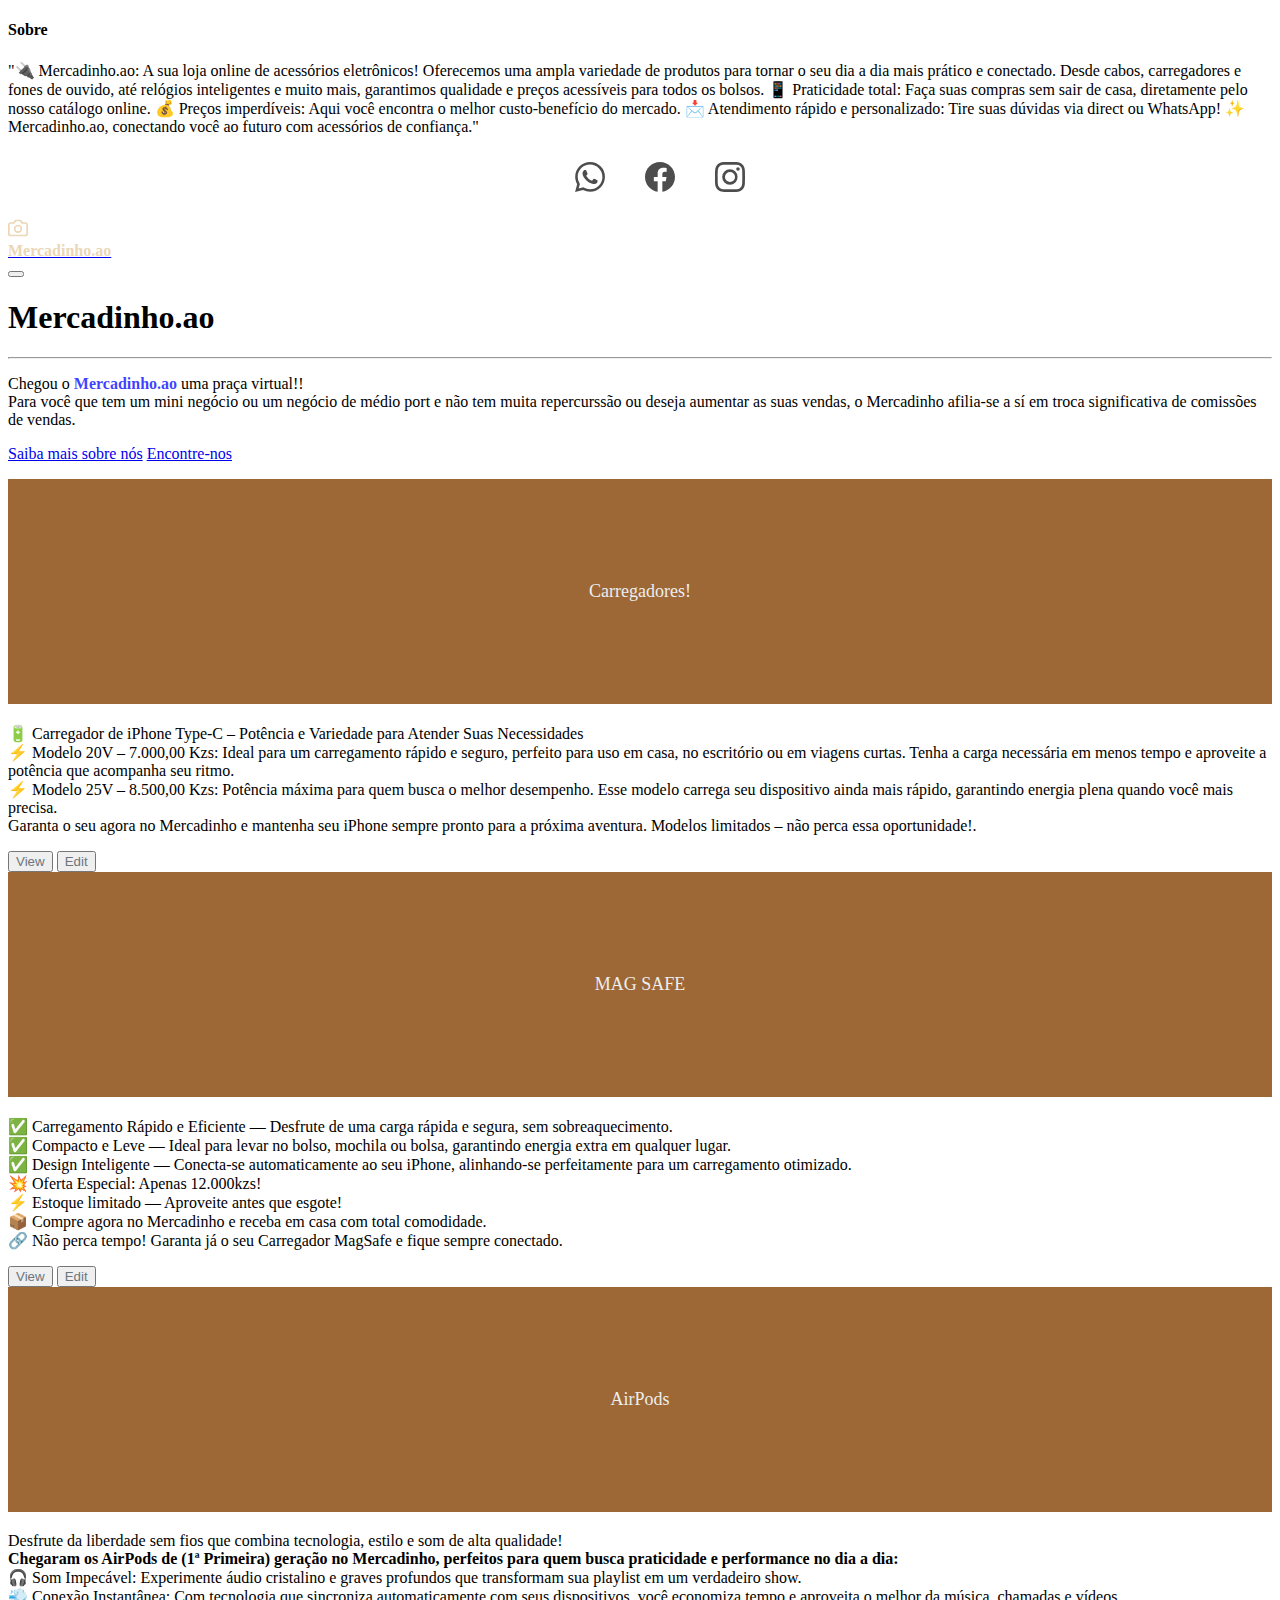
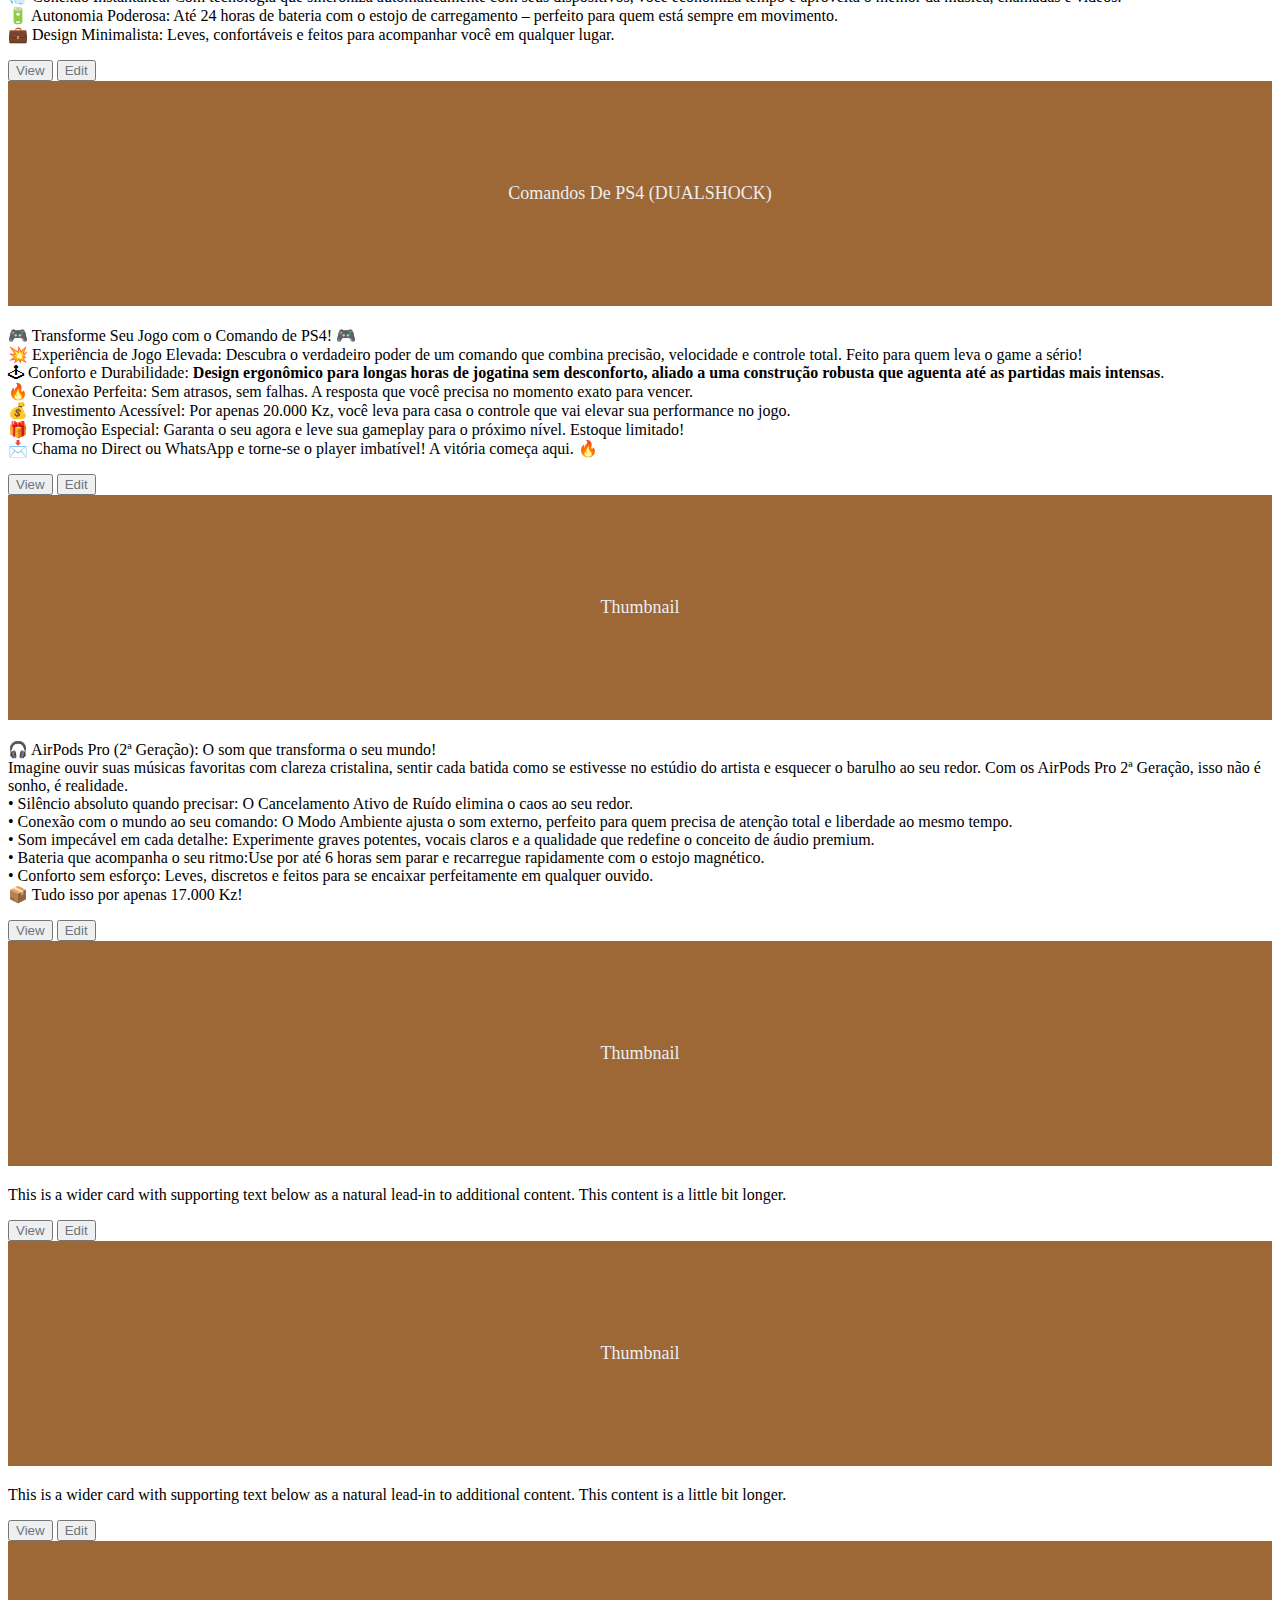
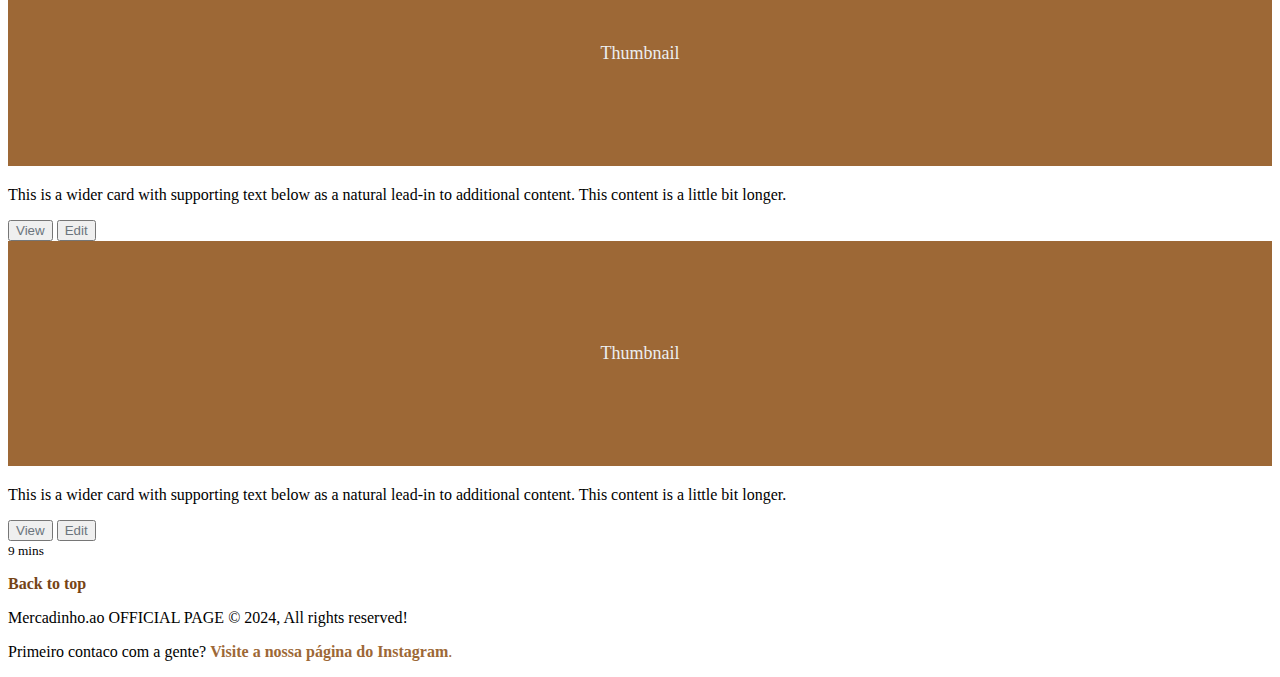
==== index.html @ c32f2c61 "index.html" ====
<!DOCTYPE html>
<html lang="pt-br">

<head>
    <meta charset="utf-8">
    <meta name="viewport" content="width=device-width, initial-scale=1">
    <meta name="description" content="">
    <meta name="author" content="Mark Otto, Jacob Thornton, and Bootstrap contributors">
    <meta name="generator" content="Hugo 0.72.0">
    <link rel="shortcut icon" href="images/mercadinho logo.jpg" type="image/x-icon">
    <title>Mercadinho.ao</title>
    <style>
        .numlock {
            text-decoration: none;
            color: #6c757d;
        }

        .numlock:hover {
            color: white;
        }

        .instagram {
            text-decoration: none;
            color: #9D6836;
        }

        #h1 {
            color: #EBD6B6;
        }

        .color {
            color: #EBD6B6;
        }

        #smsn {
            color: #9D6836;
        }

        b {
            color:  rgba(0, 0, 255, 0.753);
        }

        #merc {
            text-decoration: none;
        }

        #bttp {
            color: #764416;
            text-decoration: none;
        }





        /* From Uiverse.io by wilsondesouza */
        ul {
            list-style: none;
        }

        .example-2 {
            display: flex;
            justify-content: center;
            align-items: center;
        }

        .example-2 .icon-content {
            margin: 0 10px;
            position: relative;
        }

        .example-2 .icon-content .tooltip {
            position: absolute;
            top: -30px;
            left: 50%;
            transform: translateX(-50%);
            color: #fff;
            padding: 6px 10px;
            border-radius: 5px;
            opacity: 0;
            visibility: hidden;
            font-size: 14px;
            transition: all 0.3s ease;
        }

        .example-2 .icon-content:hover .tooltip {
            opacity: 1;
            visibility: visible;
            top: -50px;
        }

        .example-2 .icon-content a {
            position: relative;
            overflow: hidden;
            display: flex;
            justify-content: center;
            align-items: center;
            width: 50px;
            height: 50px;
            border-radius: 50%;
            color: #4d4d4d;
            background-color: #fff;
            transition: all 0.3s ease-in-out;
        }

        .example-2 .icon-content a:hover {
            box-shadow: 3px 2px 45px 0px rgb(0 0 0 / 12%);
        }

        .example-2 .icon-content a svg {
            position: relative;
            z-index: 1;
            width: 30px;
            height: 30px;
        }

        .example-2 .icon-content a:hover {
            color: white;
        }

        .example-2 .icon-content a .filled {
            position: absolute;
            top: auto;
            bottom: 0;
            left: 0;
            width: 100%;
            height: 0;
            background-color: #000;
            transition: all 0.3s ease-in-out;
        }

        .example-2 .icon-content a:hover .filled {
            height: 100%;
        }

        .example-2 .icon-content a[data-social="whatsapp"] .filled,
        .example-2 .icon-content a[data-social="whatsapp"]~.tooltip {
            background-color: #128c7e;
        }

        .example-2 .icon-content a[data-social="facebook"] .filled,
        .example-2 .icon-content a[data-social="facebook"]~.tooltip {
            background-color: #3b5998;
        }

        .example-2 .icon-content a[data-social="instagram"] .filled,
        .example-2 .icon-content a[data-social="instagram"]~.tooltip {
            background: linear-gradient(45deg,
                    #405de6,
                    #5b51db,
                    #b33ab4,
                    #c135b4,
                    #e1306c,
                    #fd1f1f);
        }

        .example-2 .icon-content a[data-social="youtube"] .filled,
        .example-2 .icon-content a[data-social="youtube"]~.tooltip {
            background-color: #ff0000;
        }


    </style>
    <link rel="canonical" href="https://v5.getbootstrap.com/docs/5.0/examples/album/">
    <link rel="stylesheet" href="https://stackpath.bootstrapcdn.com/bootstrap/5.0.0-alpha1/css/bootstrap.min.css"
        integrity="sha384-r4NyP46KrjDleawBgD5tp8Y7UzmLA05oM1iAEQ17CSuDqnUK2+k9luXQOfXJCJ4I" crossorigin="anonymous">
    <script src="https://stackpath.bootstrapcdn.com/bootstrap/5.0.0-alpha1/js/bootstrap.min.js"
        integrity="sha384-oesi62hOLfzrys4LxRF63OJCXdXDipiYWBnvTl9Y9/TRlw5xlKIEHpNyvvDShgf/"
        crossorigin="anonymous"></script>
    <script src="https://cdn.jsdelivr.net/npm/popper.js@1.16.0/dist/umd/popper.min.js"
        integrity="sha384-Q6E9RHvbIyZFJoft+2mJbHaEWldlvI9IOYy5n3zV9zzTtmI3UksdQRVvoxMfooAo"
        crossorigin="anonymous"></script>

    <style>
        .bd-placeholder-img {
            font-size: 1.125rem;
            text-anchor: middle;
            -webkit-user-select: none;
            -moz-user-select: none;
            -ms-user-select: none;
            user-select: none;
        }

        @media (min-width: 768px) {
            .bd-placeholder-img-lg {
                font-size: 3.5rem;
            }
        }
    </style>


</head>

<body>

    <header>
        <div class="collapse bg-dark" id="navbarHeader">
            <div class="container">
                <div class="row">
                    <div class="col-sm-8 col-md-7 py-4">
                        <h4 class="text-white" >Sobre</h4>
                        <p class="text-muted">"🔌 Mercadinho.ao: A sua loja online de acessórios eletrônicos! Oferecemos
                            uma ampla variedade de produtos para tornar o seu dia a dia mais prático e conectado. Desde
                            cabos, carregadores e fones de ouvido, até relógios inteligentes e muito mais, garantimos
                            qualidade e preços acessíveis para todos os bolsos. 📱 Praticidade total: Faça suas compras
                            sem sair de casa, diretamente pelo nosso catálogo online. 💰 Preços imperdíveis: Aqui você
                            encontra o melhor custo-benefício do mercado. 📩 Atendimento rápido e personalizado: Tire
                            suas dúvidas via direct ou WhatsApp! ✨ Mercadinho.ao, conectando você ao futuro com
                            acessórios de confiança."
                        <p>
                    </div>
                    <ul class="example-2">
                        <li class="icon-content">
                            <a data-social="whatsapp" aria-label="Whatsapp"
                                href="https://wa.link/66ncdz">
                                <div class="filled"></div>
                                <svg xml:space="preserve" viewBox="0 0 24 24" class="bi bi-whatsapp" fill="currentColor"
                                    height="24" width="24" xmlns="http://www.w3.org/2000/svg">
                                    <path fill="currentColor"
                                        d="M17.472 14.382c-.297-.149-1.758-.867-2.03-.967-.273-.099-.471-.148-.67.15-.197.297-.767.966-.94 1.164-.173.199-.347.223-.644.075-.297-.15-1.255-.463-2.39-1.475-.883-.788-1.48-1.761-1.653-2.059-.173-.297-.018-.458.13-.606.134-.133.298-.347.446-.52.149-.174.198-.298.298-.497.099-.198.05-.371-.025-.52-.075-.149-.669-1.612-.916-2.207-.242-.579-.487-.5-.669-.51-.173-.008-.371-.01-.57-.01-.198 0-.52.074-.792.372-.272.297-1.04 1.016-1.04 2.479 0 1.462 1.065 2.875 1.213 3.074.149.198 2.096 3.2 5.077 4.487.709.306 1.262.489 1.694.625.712.227 1.36.195 1.871.118.571-.085 1.758-.719 2.006-1.413.248-.694.248-1.289.173-1.413-.074-.124-.272-.198-.57-.347m-5.421 7.403h-.004a9.87 9.87 0 01-5.031-1.378l-.361-.214-3.741.982.998-3.648-.235-.374a9.86 9.86 0 01-1.51-5.26c.001-5.45 4.436-9.884 9.888-9.884 2.64 0 5.122 1.03 6.988 2.898a9.825 9.825 0 012.893 6.994c-.003 5.45-4.437 9.884-9.885 9.884m8.413-18.297A11.815 11.815 0 0012.05 0C5.495 0 .16 5.335.157 11.892c0 2.096.547 4.142 1.588 5.945L.057 24l6.305-1.654a11.882 11.882 0 005.683 1.448h.005c6.554 0 11.89-5.335 11.893-11.893a11.821 11.821 0 00-3.48-8.413Z">
                                    </path>
                                </svg>
                            </a>
                            <div class="tooltip">Whatsapp</div>
                        </li>
                        <li class="icon-content">
                            <a data-social="facebook" aria-label="Facebook" href="https://www.facebook.com/profile.php?id=61560839145754">
                                <div class="filled"></div>
                                <svg xml:space="preserve" viewBox="0 0 24 24" class="bi bi-facbook" fill="currentColor"
                                    height="24" width="24" xmlns="http://www.w3.org/2000/svg">
                                    <path fill="currentColor"
                                        d="M23.9981 11.9991C23.9981 5.37216 18.626 0 11.9991 0C5.37216 0 0 5.37216 0 11.9991C0 17.9882 4.38789 22.9522 10.1242 23.8524V15.4676H7.07758V11.9991H10.1242V9.35553C10.1242 6.34826 11.9156 4.68714 14.6564 4.68714C15.9692 4.68714 17.3424 4.92149 17.3424 4.92149V7.87439H15.8294C14.3388 7.87439 13.8739 8.79933 13.8739 9.74824V11.9991H17.2018L16.6698 15.4676H13.8739V23.8524C19.6103 22.9522 23.9981 17.9882 23.9981 11.9991Z">
                                    </path>
                                </svg>
                            </a>
                            <div class="tooltip">Facebook</div>
                        </li>
                        <li class="icon-content">
                            <a data-social="instagram" aria-label="Instagram" href="https://www.instagram.com/_mercadinho.ao">
                                <div class="filled"></div>
                                <svg xml:space="preserve" viewBox="0 0 16 16" class="bi bi-instagram"
                                    fill="currentColor" height="16" width="16" xmlns="http://www.w3.org/2000/svg">
                                    <path fill="currentColor"
                                        d="M8 0C5.829 0 5.556.01 4.703.048 3.85.088 3.269.222 2.76.42a3.9 3.9 0 0 0-1.417.923A3.9 3.9 0 0 0 .42 2.76C.222 3.268.087 3.85.048 4.7.01 5.555 0 5.827 0 8.001c0 2.172.01 2.444.048 3.297.04.852.174 1.433.372 1.942.205.526.478.972.923 1.417.444.445.89.719 1.416.923.51.198 1.09.333 1.942.372C5.555 15.99 5.827 16 8 16s2.444-.01 3.298-.048c.851-.04 1.434-.174 1.943-.372a3.9 3.9 0 0 0 1.416-.923c.445-.445.718-.891.923-1.417.197-.509.332-1.09.372-1.942C15.99 10.445 16 10.173 16 8s-.01-2.445-.048-3.299c-.04-.851-.175-1.433-.372-1.941a3.9 3.9 0 0 0-.923-1.417A3.9 3.9 0 0 0 13.24.42c-.51-.198-1.092-.333-1.943-.372C10.443.01 10.172 0 7.998 0zm-.717 1.442h.718c2.136 0 2.389.007 3.232.046.78.035 1.204.166 1.486.275.373.145.64.319.92.599s.453.546.598.92c.11.281.24.705.275 1.485.039.843.047 1.096.047 3.231s-.008 2.389-.047 3.232c-.035.78-.166 1.203-.275 1.485a2.5 2.5 0 0 1-.599.919c-.28.28-.546.453-.92.598-.28.11-.704.24-1.485.276-.843.038-1.096.047-3.232.047s-2.39-.009-3.233-.047c-.78-.036-1.203-.166-1.485-.276a2.5 2.5 0 0 1-.92-.598 2.5 2.5 0 0 1-.6-.92c-.109-.281-.24-.705-.275-1.485-.038-.843-.046-1.096-.046-3.233s.008-2.388.046-3.231c.036-.78.166-1.204.276-1.486.145-.373.319-.64.599-.92s.546-.453.92-.598c.282-.11.705-.24 1.485-.276.738-.034 1.024-.044 2.515-.045zm4.988 1.328a.96.96 0 1 0 0 1.92.96.96 0 0 0 0-1.92m-4.27 1.122a4.109 4.109 0 1 0 0 8.217 4.109 4.109 0 0 0 0-8.217m0 1.441a2.667 2.667 0 1 1 0 5.334 2.667 2.667 0 0 1 0-5.334">
                                    </path>
                                </svg>
                            </a>
                            <div class="tooltip">Instagram</div>
                        </li>
                    </ul>
                    <!-- <div class="col-sm-4 offset-md-1 py-4">
                        <h4 class="text-white">Contact</h4>
                        <ul class="list-unstyled">
                            <li><a href="https://wa.link/66ncdz" target="_blank" class="text-white">envie-nos uma
                                    menssagem no WhatsApp</a></li>
                            <li><a href="https://www.facebook.com/profile.php?id=61560839145754" target="_blank"
                                    class="text-white">deixe o seu like no Facebook</a></li>
                            <li><a href="https://mail.google.com/mercadinhoao@gmail.com" target="_blank"
                                    class="text-white">Email me</a></li> 
                        </ul>
                    </div> -->
                </div>
            </div>
        </div>
        <div class="navbar navbar-dark bg-dark shadow-sm">
            <div class="container">
                <a href="#" class="navbar-brand d-flex align-items-center">
                    <svg xmlns="http://www.w3.org/2000/svg" width="20" height="20" fill="none" stroke="currentColor"
                        stroke-linecap="round" stroke-linejoin="round" stroke-width="2" aria-hidden="true" class="mr-2"
                        viewBox="0 0 24 24">
                        <path d="M23 19a2 2 0 0 1-2 2H3a2 2 0 0 1-2-2V8a2 2 0 0 1 2-2h4l2-3h6l2 3h4a2 2 0 0 1 2 2z"
                            class="color" />
                        <circle cx="12" cy="13" r="4" class="color" />
                    </svg>
                    <div id="h1">
                        <strong>Mercadinho.ao</strong>
                    </div>
                </a>
                <button class="navbar-toggler" type="button" data-toggle="collapse" data-target="#navbarHeader"
                    aria-controls="navbarHeader" aria-expanded="false" aria-label="Toggle navigation">
                    <span class="navbar-toggler-icon"></span>
                </button>
            </div>
        </div>
    </header>

    <main>

        <section class="py-5 text-center container">
            <div class="row py-lg-5">
                <div class="col-lg-6 col-md-8 mx-auto">
                    <h1 class="font-weight-light">Mercadinho.ao</h1>
                    <hr>
                    <p class="lead text-muted">Chegou o <a href="https://instagram.com/_mercadinho.ao" target="_blank"
                            id="merc"><b>Mercadinho.ao</b></a> uma praça virtual!! <br>Para você
                        que tem um
                        mini negócio ou um negócio de médio port e não tem muita repercurssão ou deseja aumentar as suas
                        vendas, o
                        Mercadinho afilia-se a sí em troca significativa de comissões de vendas.
                    </p>

                    <p>
                        <a href="https://www.google.com/search?q=mercadinho.ao&sca_esv=14324ad49b0ab5cb&biw=1024&bih=633&sxsrf=AHTn8zps1b5ck7e0BaL5AcgixWkh_xbGAA%3A1738875766665&ei=diOlZ9SkKNL-7_UPmuP06QQ&ved=0ahUKEwjUt4WD-a-LAxVS_7sIHZoxPU04HhDh1QMIEA&uact=5&oq=mercadinho.ao&gs_lp=[base64]&sclient=gws-wiz-serp"
                            class="btn btn-primary my-2" target="_blank">Saiba mais sobre nós</a>
                        <a href="https://maps.app.goo.gl/fnih5zLDCzSA19Ck7" target="_blank"
                            class="btn btn-secondary my-2">Encontre-nos</a>
                    </p>
                </div>
            </div>
        </section>

        <div class="album py-5 bg-light">
            <div class="container">

                <div class="row row-cols-1 row-cols-sm-2 row-cols-md-3 g-3">
                    <div class="col">
                        <div class="card shadow-sm">
                            <svg class="bd-placeholder-img card-img-top" width="100%" height="225"
                                xmlns="http://www.w3.org/2000/svg" aria-label="Placeholder: Thumbnail"
                                preserveAspectRatio="xMidYMid slice" role="img" focusable="false">
                                <title>Carregadores</title>
                                <rect width="100%" height="100%" fill="#9D6836" /><text x="50%" y="50%" fill="#eceeef"
                                    dy=".3em">Carregadores!</text>
                            </svg>

                            <div class="card-body">
                                <p class="card-text">🔋 Carregador de iPhone Type-C – Potência e Variedade para Atender
                                    Suas
                                    Necessidades <br>

                                    ⚡ Modelo 20V – 7.000,00 Kzs: Ideal para um carregamento rápido e seguro, perfeito
                                    para uso em casa, no
                                    escritório ou em viagens curtas. Tenha a carga necessária em menos tempo e aproveite
                                    a potência que
                                    acompanha seu ritmo. <br>

                                    ⚡ Modelo 25V – 8.500,00 Kzs: Potência máxima para quem busca o melhor desempenho.
                                    Esse modelo carrega
                                    seu dispositivo ainda mais rápido, garantindo energia plena quando você mais
                                    precisa. <br>

                                    Garanta o seu agora no Mercadinho e mantenha seu iPhone sempre pronto para a próxima
                                    aventura. Modelos
                                    limitados – não perca essa oportunidade!. <br></p>
                                <div class="d-flex justify-content-between align-items-center">
                                    <div class="btn-group">
                                        <button type="button" class="btn btn-sm btn-outline-secondary">
                                            <a href="" class="numlock">View</a></button>
                                        <button type="button" class="btn btn-sm btn-outline-secondary">
                                            <a href="" class="numlock">Edit</a></button>
                                    </div>
                                </div>
                            </div>
                        </div>
                    </div>
                    <div class="col">
                        <div class="card shadow-sm">
                            <svg class="bd-placeholder-img card-img-top" width="100%" height="225"
                                xmlns="http://www.w3.org/2000/svg" aria-label="Placeholder: Thumbnail"
                                preserveAspectRatio="xMidYMid slice" role="img" focusable="false">
                                <title>MagSafe</title>
                                <rect width="100%" height="100%" fill="#9D6836" /><text x="50%" y="50%" fill="#eceeef"
                                    dy=".3em">MAG SAFE</text>
                            </svg>

                            <div class="card-body">
                                <p class="card-text">✅ Carregamento Rápido e Eficiente — Desfrute de uma carga rápida e
                                    segura, sem
                                    sobreaquecimento. <br>
                                    ✅ Compacto e Leve — Ideal para levar no bolso, mochila ou bolsa, garantindo energia
                                    extra em qualquer
                                    lugar. <br>
                                    ✅ Design Inteligente — Conecta-se automaticamente ao seu iPhone, alinhando-se
                                    perfeitamente para um
                                    carregamento otimizado. <br>
                                    💥 Oferta Especial: Apenas 12.000kzs! <br>
                                    ⚡ Estoque limitado — Aproveite antes que esgote! <br>
                                    📦 Compre agora no Mercadinho e receba em casa com total comodidade. <br>
                                    🔗 Não perca tempo! Garanta já o seu Carregador MagSafe e fique sempre conectado.
                                </p>
                                <div class="d-flex justify-content-between align-items-center">
                                    <div class="btn-group">
                                        <button type="button" class="btn btn-sm btn-outline-secondary"><a href=""
                                                class="numlock">View</a></button>
                                        <button type="button" class="btn btn-sm btn-outline-secondary"><a href=""
                                                class="numlock">Edit</a></button>
                                    </div>
                                </div>
                            </div>
                        </div>
                    </div>
                    <div class="col">
                        <div class="card shadow-sm">
                            <svg class="bd-placeholder-img card-img-top" width="100%" height="225"
                                xmlns="http://www.w3.org/2000/svg" aria-label="Placeholder: Thumbnail"
                                preserveAspectRatio="xMidYMid slice" role="img" focusable="false">
                                <title>AURICULARES SEM FIOS</title>
                                <rect width="100%" height="100%" fill="#9D6836" /><text x="50%" y="50%" fill="#eceeef"
                                    dy=".3em">AirPods</text>
                            </svg>

                            <div class="card-body">
                                <p class="card-text">Desfrute da liberdade sem fios que combina tecnologia, estilo e som
                                    de alta
                                    qualidade! <br>
                                    <strong>Chegaram os AirPods de (1ª Primeira) geração no Mercadinho, perfeitos para
                                        quem
                                        busca praticidade e
                                        performance no dia a dia:</strong> <br>
                                    🎧 Som Impecável: Experimente áudio cristalino e graves profundos que transformam
                                    sua playlist em um
                                    verdadeiro show. <br>
                                    💨 Conexão Instantânea: Com tecnologia que sincroniza automaticamente com seus
                                    dispositivos, você
                                    economiza tempo e aproveita o melhor da música, chamadas e vídeos. <br>
                                    🔋 Autonomia Poderosa: Até 24 horas de bateria com o estojo de carregamento –
                                    perfeito para quem está
                                    sempre em movimento. <br>
                                    💼 Design Minimalista: Leves, confortáveis e feitos para acompanhar você em qualquer
                                    lugar. <br>



                                </p>
                                <div class="d-flex justify-content-between align-items-center">
                                    <div class="btn-group">
                                        <button type="button" class="btn btn-sm btn-outline-secondary"><a href=""
                                                class="numlock">View</a></button>
                                        <button type="button" class="btn btn-sm btn-outline-secondary"><a href=""
                                                class="numlock">Edit</a></button>
                                    </div>
                                </div>
                            </div>
                        </div>
                    </div>

                    <div class="col">
                        <div class="card shadow-sm">
                            <svg class="bd-placeholder-img card-img-top" width="100%" height="225"
                                xmlns="http://www.w3.org/2000/svg" aria-label="Placeholder: Thumbnail"
                                preserveAspectRatio="xMidYMid slice" role="img" focusable="false">
                                <title>DUALSHOCK</title>
                                <rect width="100%" height="100%" fill="#9D6836" /><text x="50%" y="50%" fill="#eceeef"
                                    dy=".3em">Comandos De PS4 (DUALSHOCK)</text>
                            </svg>

                            <div class="card-body">
                                <p class="card-text">🎮 Transforme Seu Jogo com o Comando de PS4! 🎮 <br>
                                    💥 Experiência de Jogo Elevada: Descubra o verdadeiro poder de um comando que
                                    combina precisão,
                                    velocidade e controle total. Feito para quem leva o game a sério! <br>
                                    🕹 Conforto e Durabilidade: <strong>Design ergonômico para longas horas de jogatina
                                        sem desconforto,
                                        aliado a uma construção robusta que aguenta até as partidas mais
                                        intensas</strong>. <br>
                                    🔥 Conexão Perfeita: Sem atrasos, sem falhas. A resposta que você precisa no momento
                                    exato para
                                    vencer. <br>
                                    💰 Investimento Acessível: Por apenas 20.000 Kz, você leva para casa o controle que
                                    vai elevar sua
                                    performance no jogo. <br>
                                    🎁 Promoção Especial: Garanta o seu agora e leve sua gameplay para o próximo nível.
                                    Estoque limitado!
                                    <br>
                                    📩 Chama no Direct ou WhatsApp e torne-se o player imbatível! A vitória começa aqui.
                                    🔥
                                </p>
                                <div class="d-flex justify-content-between align-items-center">
                                    <div class="btn-group">
                                        <button type="button" class="btn btn-sm btn-outline-secondary"><a href=""
                                                class="numlock">View</a></button>
                                        <button type="button" class="btn btn-sm btn-outline-secondary"><a href=""
                                                class="numlock">Edit</a></button>
                                    </div>
                                </div>
                            </div>
                        </div>
                    </div>
                    <div class="col">
                        <div class="card shadow-sm">
                            <svg class="bd-placeholder-img card-img-top" width="100%" height="225"
                                xmlns="http://www.w3.org/2000/svg" aria-label="Placeholder: Thumbnail"
                                preserveAspectRatio="xMidYMid slice" role="img" focusable="false">
                                <title>Placeholder</title>
                                <rect width="100%" height="100%" fill="#9D6836" /><text x="50%" y="50%" fill="#eceeef"
                                    dy=".3em">Thumbnail</text>
                            </svg>

                            <div class="card-body">
                                <p class="card-text"> 🎧 AirPods Pro (2ª Geração): O som que transforma o seu mundo!
                                    <br>
                                    Imagine ouvir suas músicas favoritas com clareza cristalina, sentir cada batida como
                                    se estivesse no
                                    estúdio do artista e esquecer o barulho ao seu redor. Com os AirPods Pro 2ª Geração,
                                    isso não é sonho,
                                    é realidade. <br>
                                    • Silêncio absoluto quando precisar: O Cancelamento Ativo de Ruído elimina o caos ao
                                    seu redor. <br>
                                    • Conexão com o mundo ao seu comando: O Modo Ambiente ajusta o som externo, perfeito
                                    para quem precisa
                                    de atenção total e liberdade ao mesmo tempo. <br>
                                    • Som impecável em cada detalhe: Experimente graves potentes, vocais claros e a
                                    qualidade que redefine
                                    o conceito de áudio premium. <br>
                                    • Bateria que acompanha o seu ritmo:Use por até 6 horas sem parar e recarregue
                                    rapidamente com o
                                    estojo magnético. <br>
                                    • Conforto sem esforço: Leves, discretos e feitos para se encaixar perfeitamente em
                                    qualquer ouvido.
                                    <br>
                                    📦 Tudo isso por apenas 17.000 Kz!
                                </p>
                                <div class="d-flex justify-content-between align-items-center">
                                    <div class="btn-group">
                                        <button type="button" class="btn btn-sm btn-outline-secondary"><a href=""
                                                class="numlock">View</a></button>
                                        <button type="button" class="btn btn-sm btn-outline-secondary"><a href=""
                                                class="numlock">Edit</a></button>
                                    </div>
                                </div>
                            </div>
                        </div>
                    </div>
                    <div class="col">
                        <div class="card shadow-sm">
                            <svg class="bd-placeholder-img card-img-top" width="100%" height="225"
                                xmlns="http://www.w3.org/2000/svg" aria-label="Placeholder: Thumbnail"
                                preserveAspectRatio="xMidYMid slice" role="img" focusable="false">
                                <title>Placeholder</title>
                                <rect width="100%" height="100%" fill="#9D6836" /><text x="50%" y="50%" fill="#eceeef"
                                    dy=".3em">Thumbnail</text>
                            </svg>

                            <div class="card-body">
                                <p class="card-text">This is a wider card with supporting text below as a natural
                                    lead-in to additional
                                    content. This content is a little bit longer.</p>
                                <div class="d-flex justify-content-between align-items-center">
                                    <div class="btn-group">
                                        <button type="button" class="btn btn-sm btn-outline-secondary"><a href=""
                                                class="numlock">View</a></button>
                                        <button type="button" class="btn btn-sm btn-outline-secondary"><a href=""
                                                class="numlock">Edit</a></button>
                                    </div>
                                </div>
                            </div>
                        </div>
                    </div>

                    <div class="col">
                        <div class="card shadow-sm">
                            <svg class="bd-placeholder-img card-img-top" width="100%" height="225"
                                xmlns="http://www.w3.org/2000/svg" aria-label="Placeholder: Thumbnail"
                                preserveAspectRatio="xMidYMid slice" role="img" focusable="false">
                                <title>Placeholder</title>
                                <rect width="100%" height="100%" fill="#9D6836" /><text x="50%" y="50%" fill="#eceeef"
                                    dy=".3em">Thumbnail</text>
                            </svg>

                            <div class="card-body">
                                <p class="card-text">This is a wider card with supporting text below as a natural
                                    lead-in to additional
                                    content. This content is a little bit longer.</p>
                                <div class="d-flex justify-content-between align-items-center">
                                    <div class="btn-group">
                                        <button type="button" class="btn btn-sm btn-outline-secondary"><a href=""
                                                class="numlock">View</a></button>
                                        <button type="button" class="btn btn-sm btn-outline-secondary"><a href=""
                                                class="numlock">Edit</a></button>
                                    </div>
                                </div>
                            </div>
                        </div>
                    </div>
                    <div class="col">
                        <div class="card shadow-sm">
                            <svg class="bd-placeholder-img card-img-top" width="100%" height="225"
                                xmlns="http://www.w3.org/2000/svg" aria-label="Placeholder: Thumbnail"
                                preserveAspectRatio="xMidYMid slice" role="img" focusable="false">
                                <title>Placeholder</title>
                                <rect width="100%" height="100%" fill="#9D6836" /><text x="50%" y="50%" fill="#eceeef"
                                    dy=".3em">Thumbnail</text>
                            </svg>

                            <div class="card-body">
                                <p class="card-text">This is a wider card with supporting text below as a natural
                                    lead-in to additional
                                    content. This content is a little bit longer.</p>
                                <div class="d-flex justify-content-between align-items-center">
                                    <div class="btn-group">
                                        <button type="button" class="btn btn-sm btn-outline-secondary"><a href=""
                                                class="numlock">View</a></button>
                                        <button type="button" class="btn btn-sm btn-outline-secondary"><a href=""
                                                class="numlock">Edit</a></button>
                                    </div>

                                </div>
                            </div>
                        </div>
                    </div>
                    <div class="col">
                        <div class="card shadow-sm">
                            <svg class="bd-placeholder-img card-img-top" width="100%" height="225"
                                xmlns="http://www.w3.org/2000/svg" aria-label="Placeholder: Thumbnail"
                                preserveAspectRatio="xMidYMid slice" role="img" focusable="false">
                                <title>Placeholder</title>
                                <rect width="100%" height="100%" fill="#9D6836" /><text x="50%" y="50%" fill="#eceeef"
                                    dy=".3em">Thumbnail</text>
                            </svg>

                            <div class="card-body">
                                <p class="card-text">This is a wider card with supporting text below as a natural
                                    lead-in to additional
                                    content. This content is a little bit longer.</p>
                                <div class="d-flex justify-content-between align-items-center">
                                    <div class="btn-group">
                                        <button type="button" class="btn btn-sm btn-outline-secondary"><a href=""
                                                class="numlock">View</a></button>
                                        <button type="button" class="btn btn-sm btn-outline-secondary"><a href=""
                                                class="numlock">Edit</a></button>
                                    </div>
                                    <small class="text-muted">9 mins</small>
                                </div>
                            </div>
                        </div>
                    </div>
                </div>
            </div>
        </div>

    </main>

    <footer class="text-muted py-5">
        <div class="container">
            <p class="float-right mb-1">
                <a href="#" id="bttp"><strong>Back to top</strong></a>
            </p>
            <p class="mb-1">Mercadinho.ao OFFICIAL PAGE &copy; 2024, All rights reserved!</p>
            <p class="mb-0">Primeiro contaco com a gente? <a href="https://instagram.com/mercadinho.ao"
                    class="instagram"><strong>Visite a nossa página do Instagram</strong>.</p>
        </div>
    </footer>

</body>

</html>
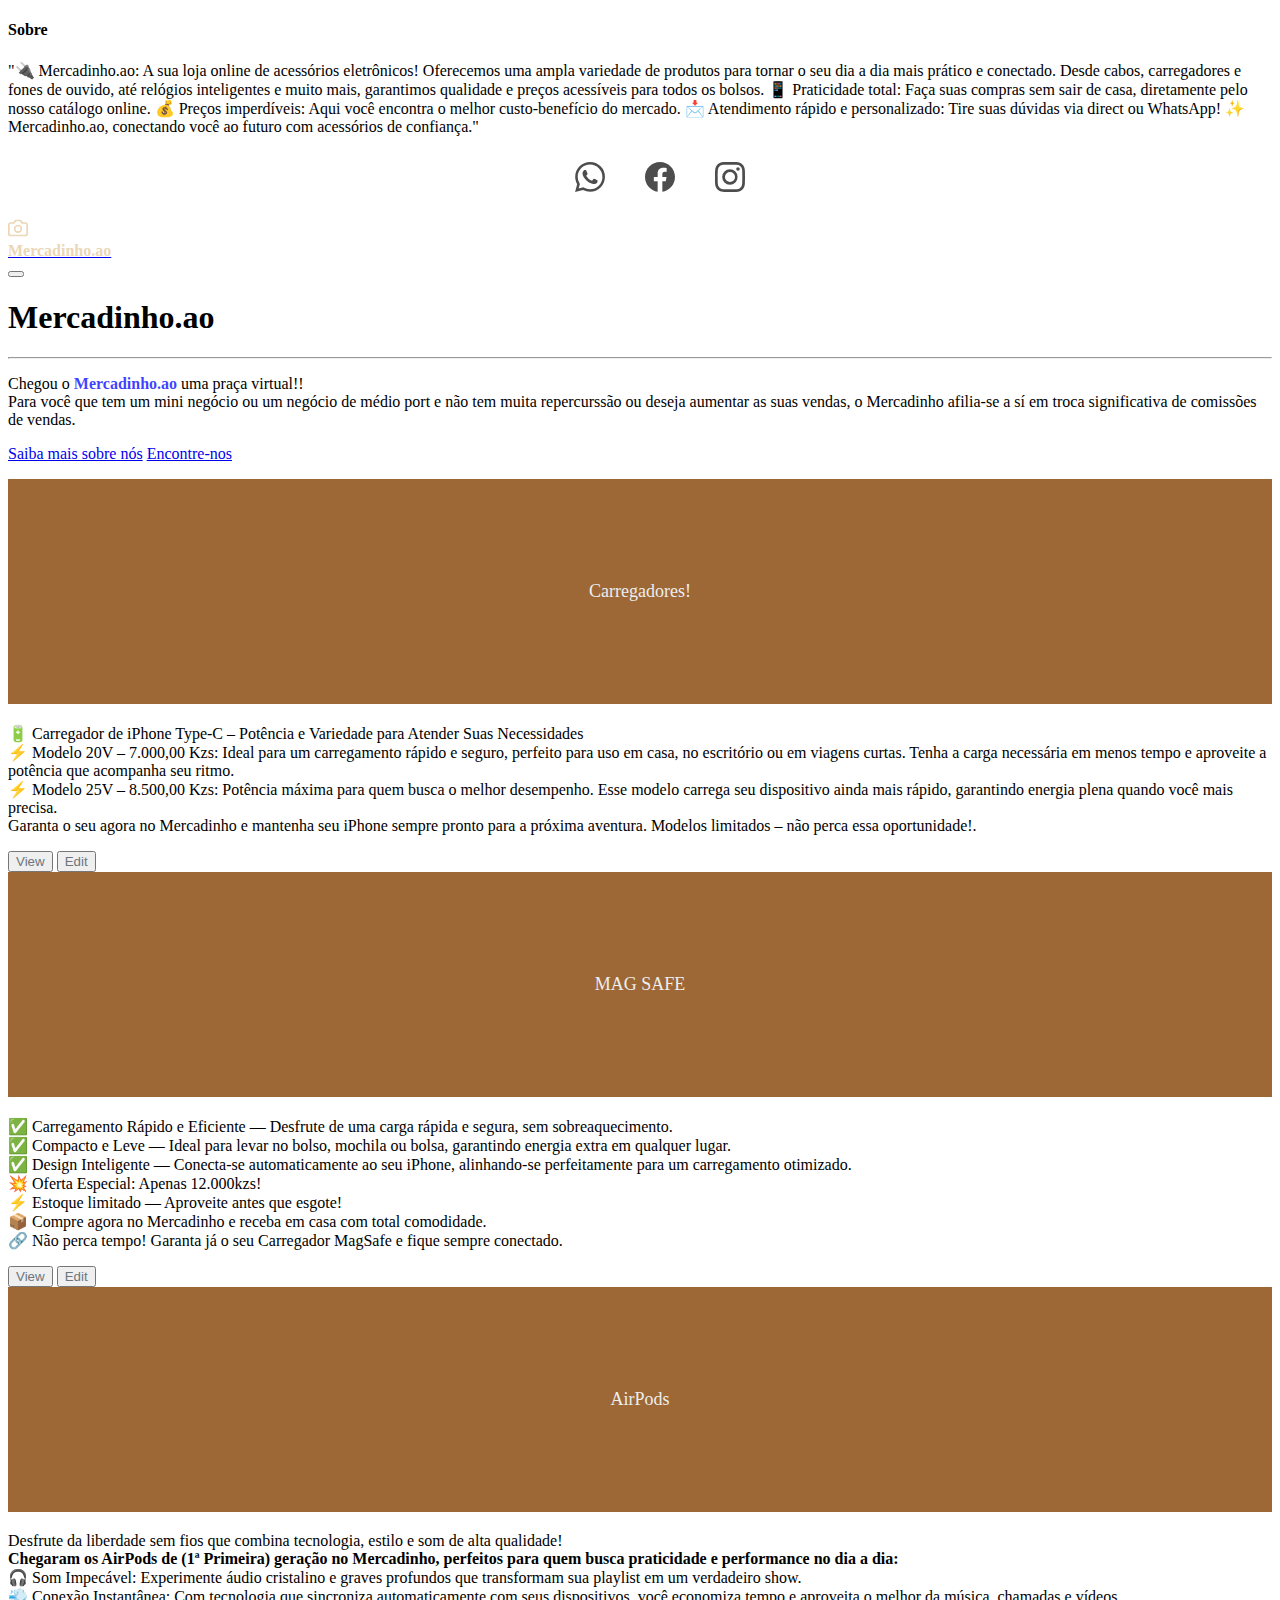
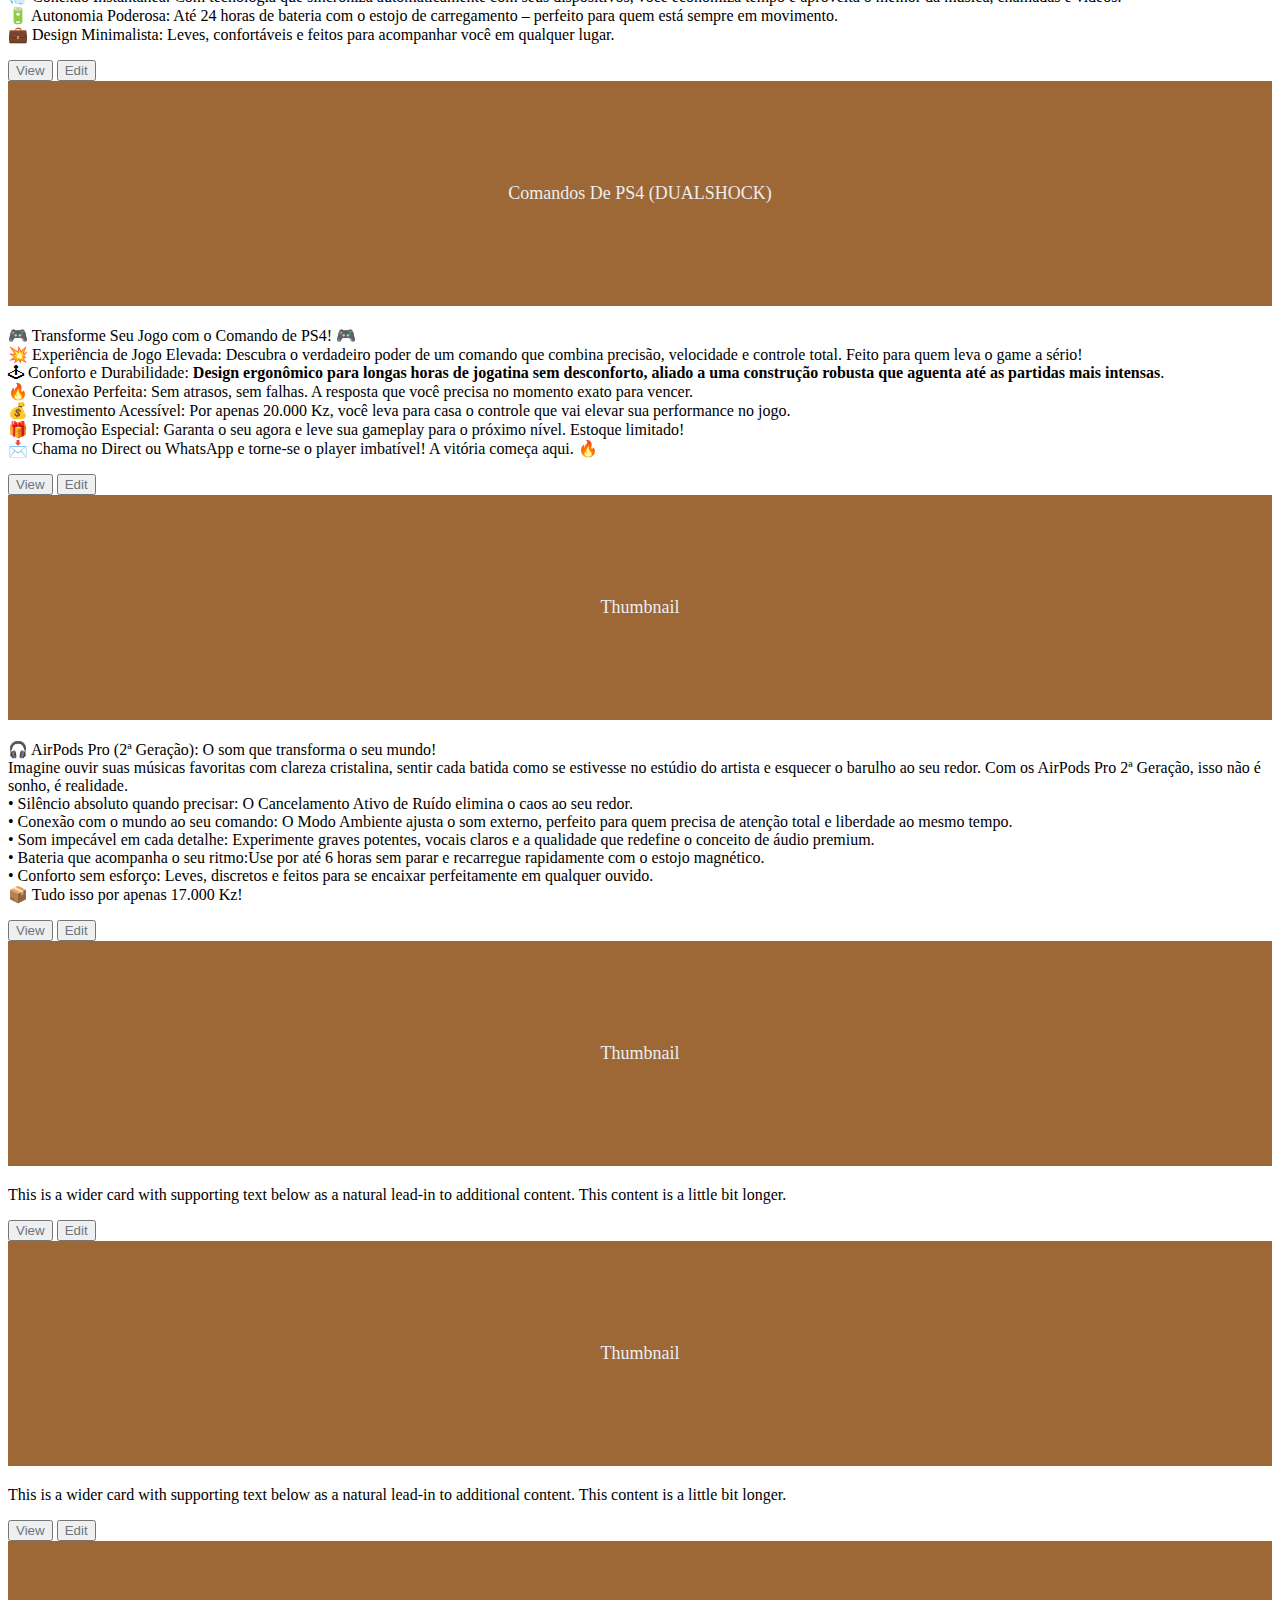
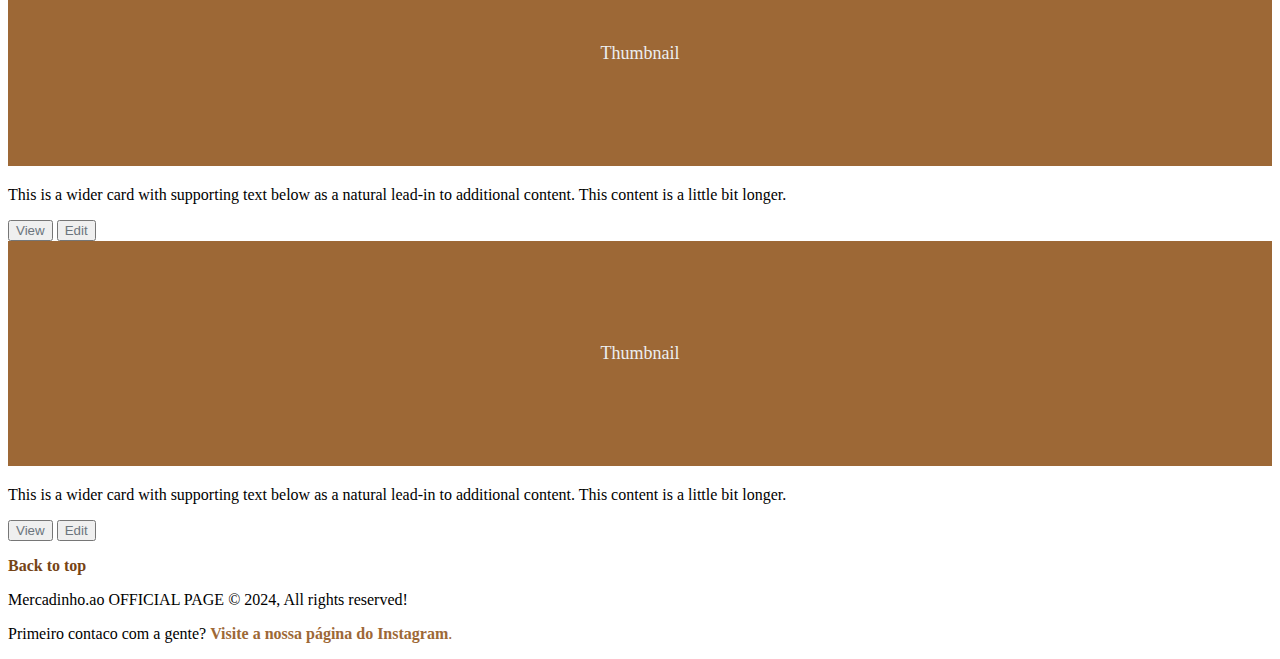
==== commit 7e1f6738: "update" ====
--- a/index.html
+++ b/index.html
@@ -53,7 +53,6 @@
 
 
 
-        /* From Uiverse.io by wilsondesouza */
         ul {
             list-style: none;
         }
@@ -619,7 +618,6 @@
                                         <button type="button" class="btn btn-sm btn-outline-secondary"><a href=""
                                                 class="numlock">Edit</a></button>
                                     </div>
-                                    <small class="text-muted">9 mins</small>
                                 </div>
                             </div>
                         </div>
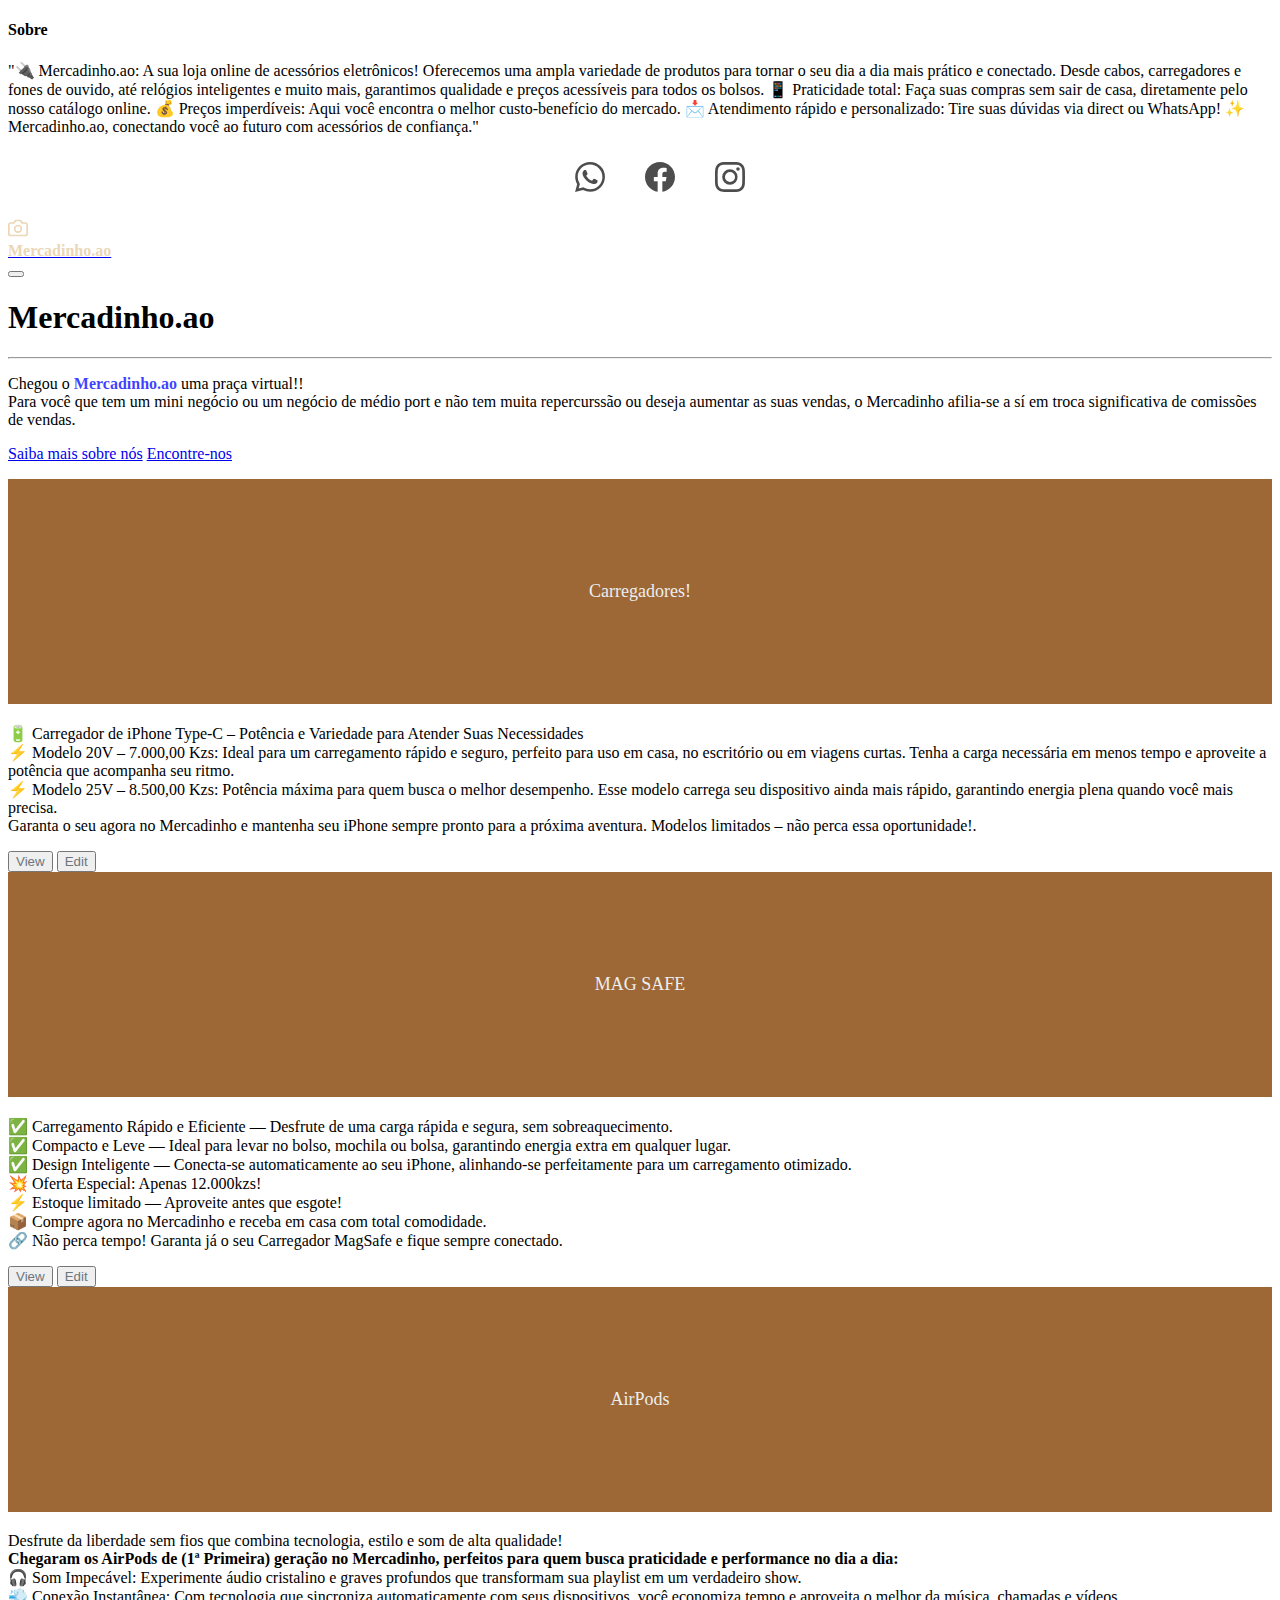
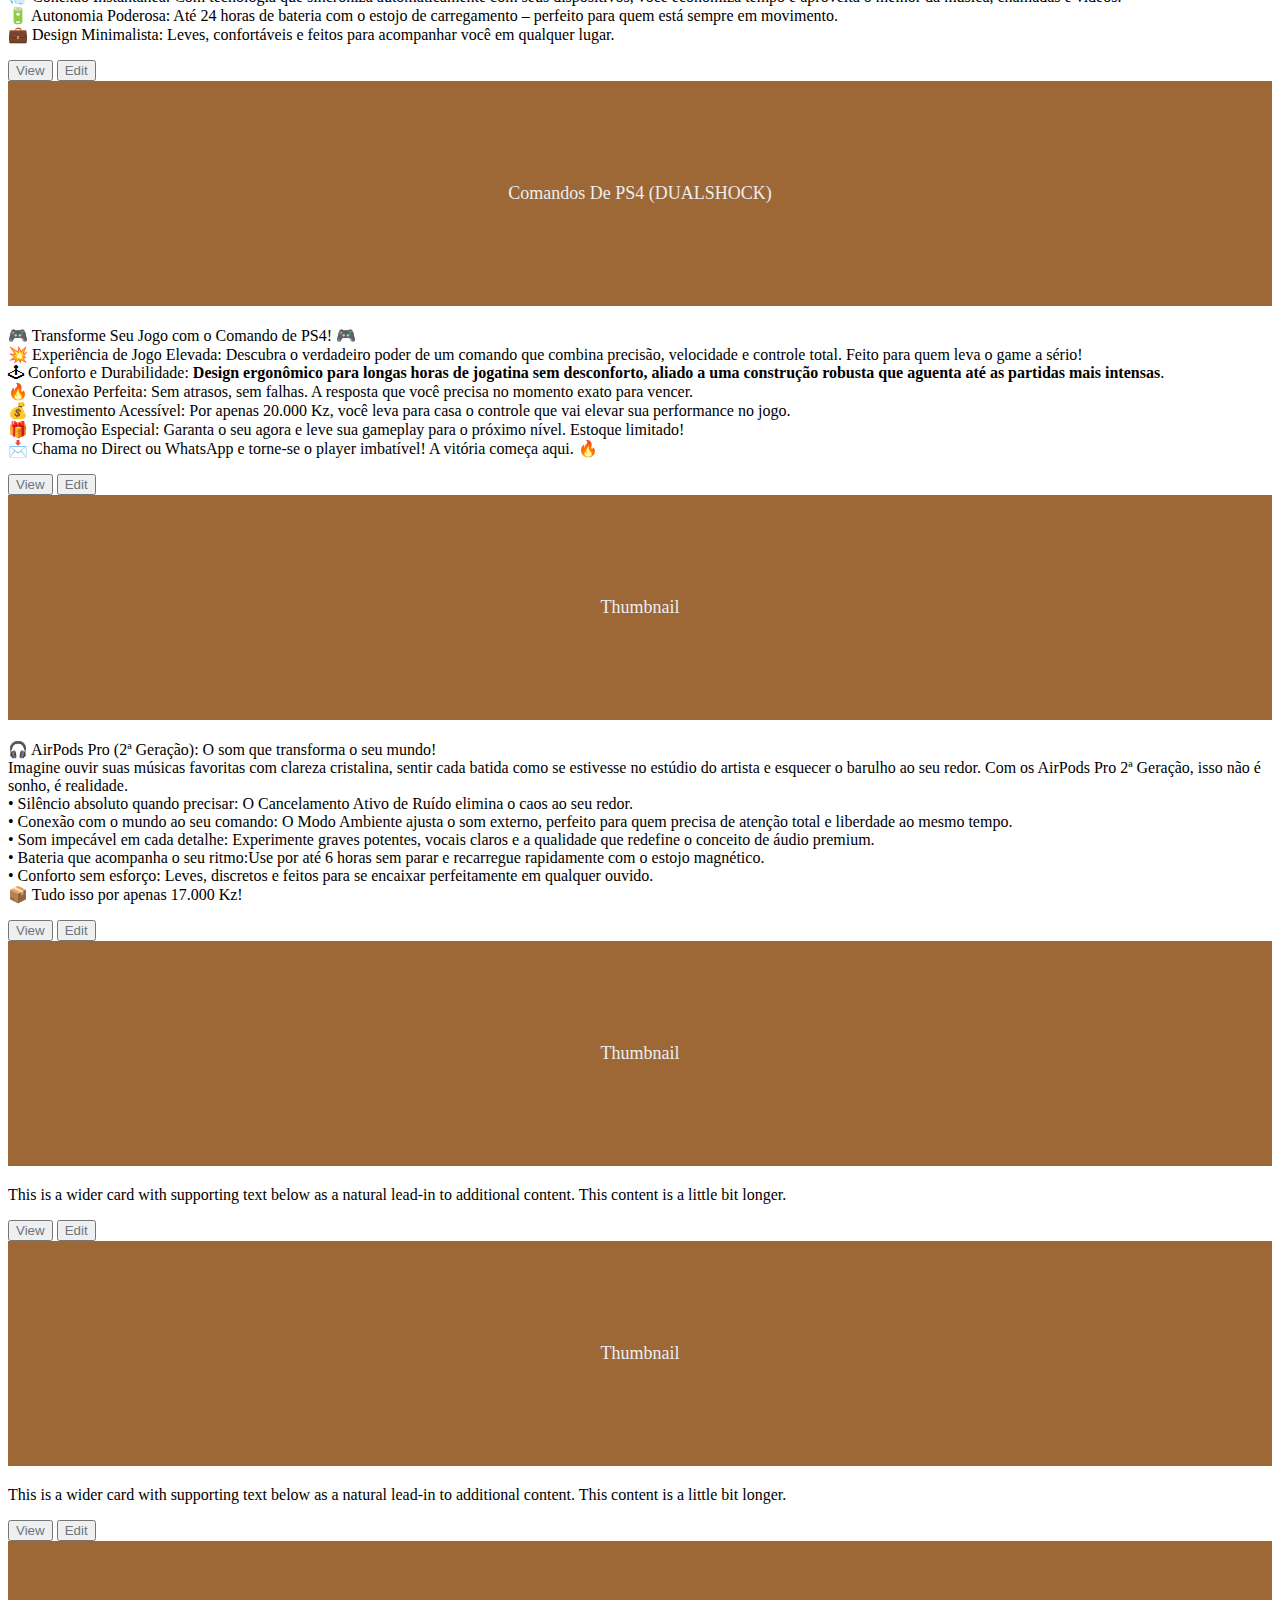
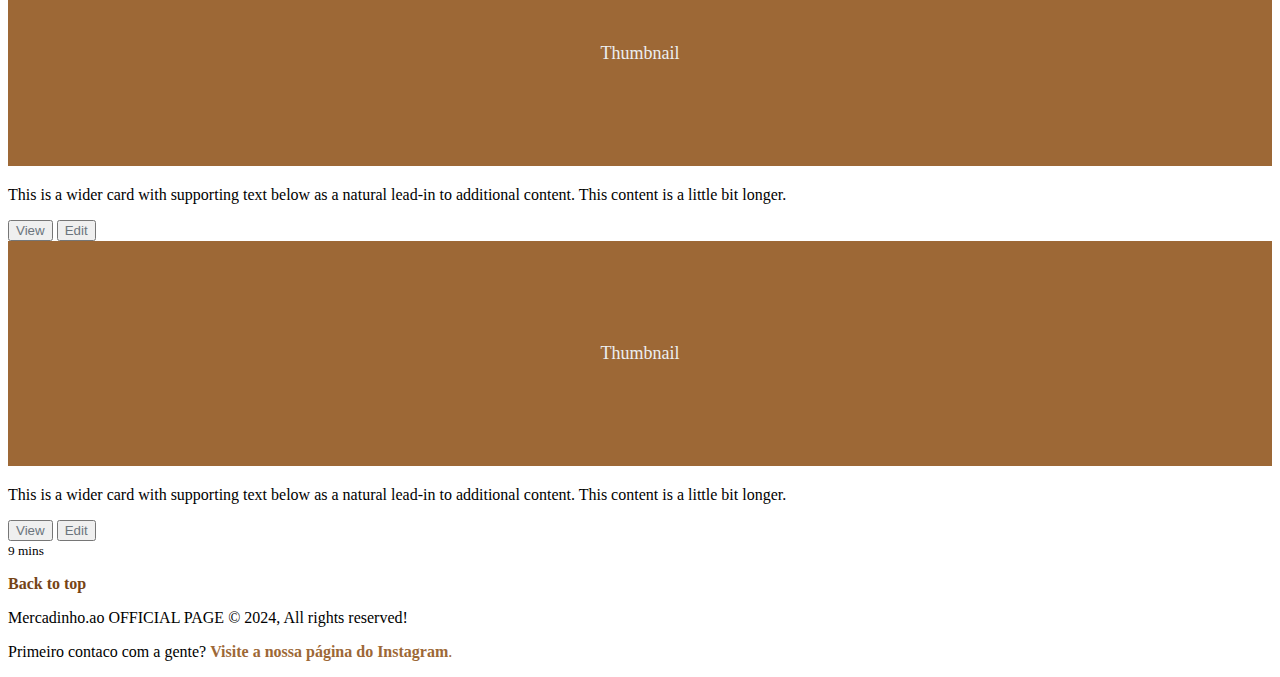
==== commit f92dc46f: "all visual" ====
--- a/index.html
+++ b/index.html
@@ -53,6 +53,7 @@
 
 
 
+        /* From Uiverse.io by wilsondesouza */
         ul {
             list-style: none;
         }
@@ -618,6 +619,7 @@
                                         <button type="button" class="btn btn-sm btn-outline-secondary"><a href=""
                                                 class="numlock">Edit</a></button>
                                     </div>
+                                    <small class="text-muted">9 mins</small>
                                 </div>
                             </div>
                         </div>
